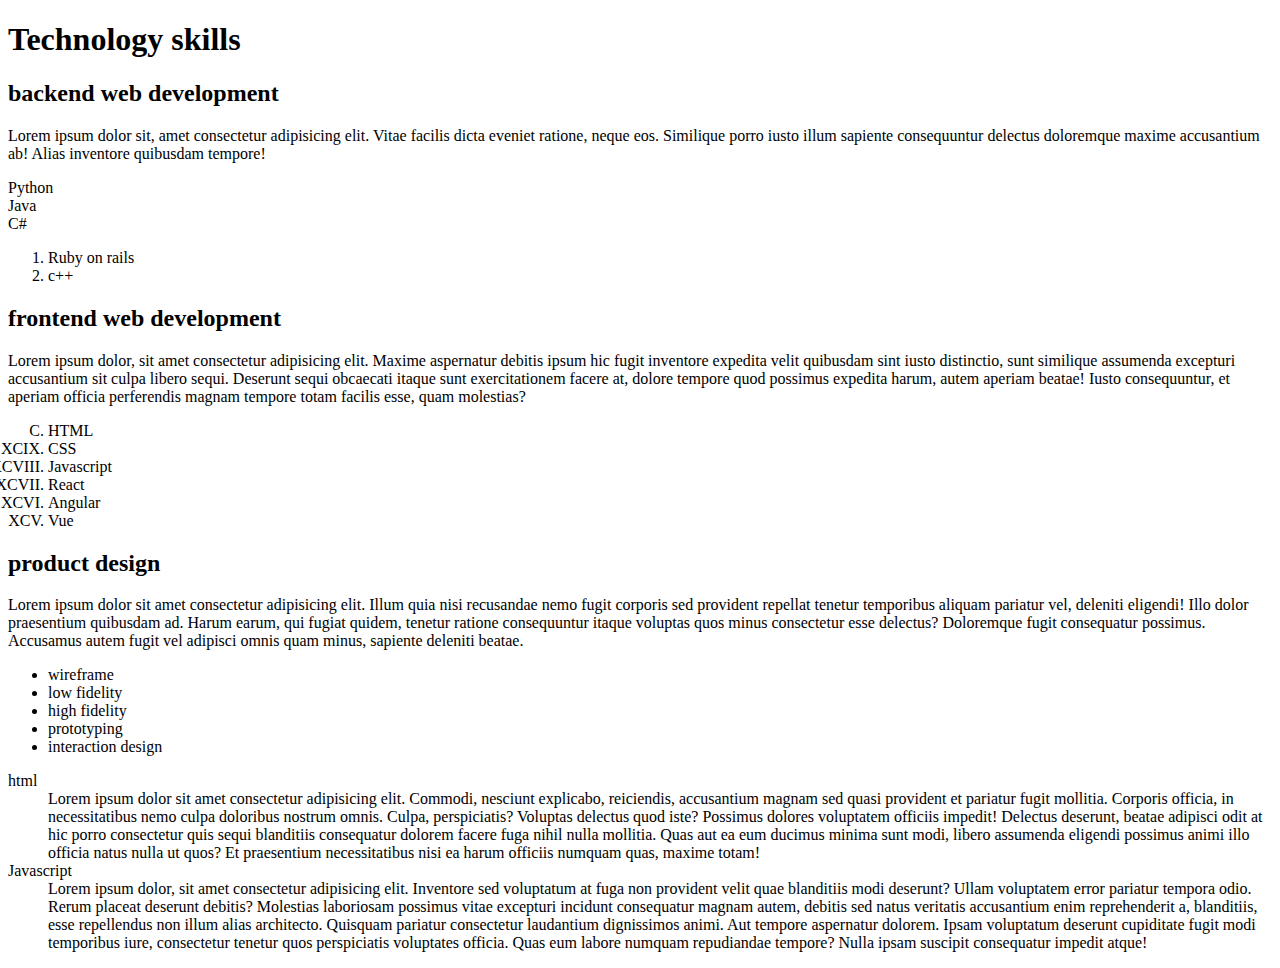
==== index.html @ cdd294df "feat: modify index html page" ====
<!DOCTYPE html>
<html lang="en">
    <head>
        <meta charset="UTF-8">
        <meta http-equiv="X-UA-Compatible" content="IE=edge">
        <meta name="viewport" content="width=device-width, initial-scale=1.0">
        <title>My first webpage</title>
    </head>
    <body>
        <nav></nav>
    <main>

        <h1>Technology skills</h1>

        <section>
            
            <h2>backend web development</h2>
            <p>Lorem ipsum dolor sit, amet consectetur adipisicing elit. Vitae facilis dicta eveniet ratione, neque eos. Similique porro iusto illum sapiente consequuntur delectus doloremque maxime accusantium ab! Alias inventore quibusdam tempore!</p>
            <li>Python</li>
            <li>Java</li>
            <li>C#</li>
            <ol>
                <li>Ruby on rails</li>
                <li>c++</li>
            </ol>
        </section>
            
            
            <section>
                
        <h2>frontend web development</h2>
        <p>Lorem ipsum dolor, sit amet consectetur adipisicing elit. Maxime aspernatur debitis ipsum hic fugit inventore expedita velit quibusdam sint iusto distinctio, sunt similique assumenda excepturi accusantium sit culpa libero sequi.
        Deserunt sequi obcaecati itaque sunt exercitationem facere at, dolore tempore quod possimus expedita harum, autem aperiam beatae! Iusto consequuntur, et aperiam officia perferendis magnam tempore totam facilis esse, quam molestias?</p>
        <ol type="I"  start="100" reversed>
            <li>HTML</li>
            <li>CSS</li>
            <li>Javascript</li>
            <li>React</li>
            <li>Angular</li>
            <li>Vue</li>
        </ol>
    </section> 
        
        <section>
            
            <h2>product design</h2>
            <p>Lorem ipsum dolor sit amet consectetur adipisicing elit. Illum quia nisi recusandae nemo fugit corporis sed provident repellat tenetur temporibus aliquam pariatur vel, deleniti eligendi! Illo dolor praesentium quibusdam ad.
            Harum earum, qui fugiat quidem, tenetur ratione consequuntur itaque voluptas quos minus consectetur esse delectus? Doloremque fugit consequatur possimus. Accusamus autem fugit vel adipisci omnis quam minus, sapiente deleniti beatae.</p>
            <ul>
                <li>wireframe</li>
                <li>low fidelity</li>
                <li>high fidelity</li>
                <li>prototyping</li>
                <li>interaction design</li>
            </ul>
            
            <dl>
                <dt>html</dt>
                <dd>Lorem ipsum dolor sit amet consectetur adipisicing elit. Commodi, nesciunt explicabo, reiciendis, accusantium magnam sed quasi provident et pariatur fugit mollitia. Corporis officia, in necessitatibus nemo culpa doloribus nostrum omnis.
                    Culpa, perspiciatis? Voluptas delectus quod iste? Possimus dolores voluptatem officiis impedit! Delectus deserunt, beatae adipisci odit at hic porro consectetur quis sequi blanditiis consequatur dolorem facere fuga nihil nulla mollitia.
                    Quas aut ea eum ducimus minima sunt modi, libero assumenda eligendi possimus animi illo officia natus nulla ut quos? Et praesentium necessitatibus nisi ea harum officiis numquam quas, maxime totam!</dd>
                    
                    <dt>Javascript</dt>
                    <dd>Lorem ipsum dolor, sit amet consectetur adipisicing elit. Inventore sed voluptatum at fuga non provident velit quae blanditiis modi deserunt? Ullam voluptatem error pariatur tempora odio. Rerum placeat deserunt debitis?
                        Molestias laboriosam possimus vitae excepturi incidunt consequatur magnam autem, debitis sed natus veritatis accusantium enim reprehenderit a, blanditiis, esse repellendus non illum alias architecto. Quisquam pariatur consectetur laudantium dignissimos animi.
                        Aut tempore aspernatur dolorem. Ipsam voluptatum deserunt cupiditate fugit modi temporibus iure, consectetur tenetur quos perspiciatis voluptates officia. Quas eum labore numquam repudiandae tempore? Nulla ipsam suscipit consequatur impedit atque!</dd>
                    </dl>
            </section>
                </main>
            </body>
            </html>
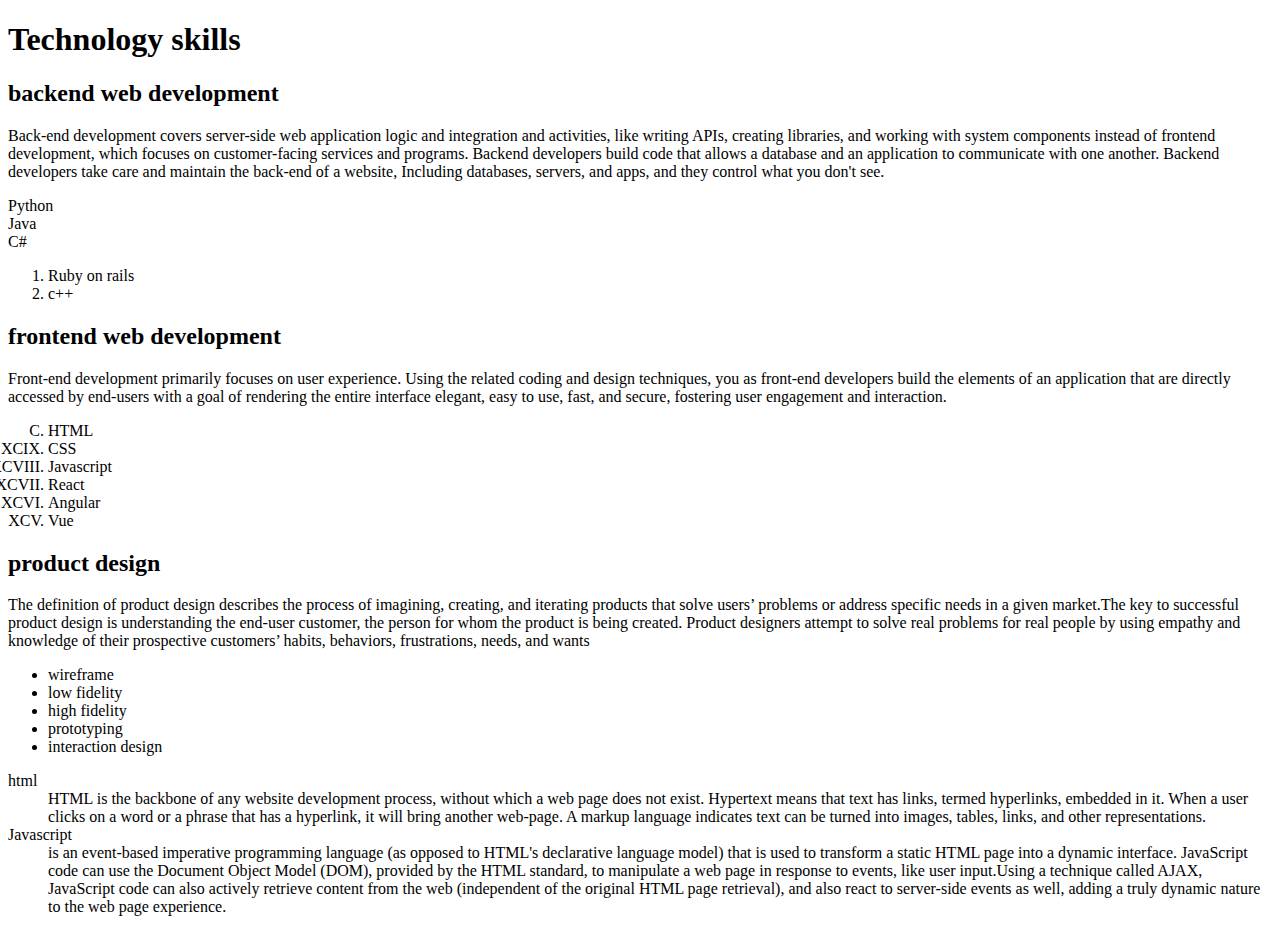
==== commit 7dc23cb4: "feat: modify index page" ====
--- a/index.html
+++ b/index.html
@@ -15,7 +15,7 @@
         <section>
             
             <h2>backend web development</h2>
-            <p>Lorem ipsum dolor sit, amet consectetur adipisicing elit. Vitae facilis dicta eveniet ratione, neque eos. Similique porro iusto illum sapiente consequuntur delectus doloremque maxime accusantium ab! Alias inventore quibusdam tempore!</p>
+            <p>Back-end development covers server-side web application logic and integration and activities, like writing APIs, creating libraries, and working with system components instead of frontend development, which focuses on customer-facing services and programs. Backend developers build code that allows a database and an application to communicate with one another. Backend developers take care and maintain the back-end of a website, Including databases, servers, and apps, and they control what you don't see.</p>
             <li>Python</li>
             <li>Java</li>
             <li>C#</li>
@@ -29,8 +29,7 @@
             <section>
                 
         <h2>frontend web development</h2>
-        <p>Lorem ipsum dolor, sit amet consectetur adipisicing elit. Maxime aspernatur debitis ipsum hic fugit inventore expedita velit quibusdam sint iusto distinctio, sunt similique assumenda excepturi accusantium sit culpa libero sequi.
-        Deserunt sequi obcaecati itaque sunt exercitationem facere at, dolore tempore quod possimus expedita harum, autem aperiam beatae! Iusto consequuntur, et aperiam officia perferendis magnam tempore totam facilis esse, quam molestias?</p>
+        <p>Front-end development primarily focuses on user experience. Using the related coding and design techniques, you as front-end developers build the elements of an application that are directly accessed by end-users with a goal of rendering the entire interface elegant, easy to use, fast, and secure, fostering user engagement and interaction.</p>
         <ol type="I"  start="100" reversed>
             <li>HTML</li>
             <li>CSS</li>
@@ -44,8 +43,7 @@
         <section>
             
             <h2>product design</h2>
-            <p>Lorem ipsum dolor sit amet consectetur adipisicing elit. Illum quia nisi recusandae nemo fugit corporis sed provident repellat tenetur temporibus aliquam pariatur vel, deleniti eligendi! Illo dolor praesentium quibusdam ad.
-            Harum earum, qui fugiat quidem, tenetur ratione consequuntur itaque voluptas quos minus consectetur esse delectus? Doloremque fugit consequatur possimus. Accusamus autem fugit vel adipisci omnis quam minus, sapiente deleniti beatae.</p>
+            <p>The definition of product design describes the process of imagining, creating, and iterating products that solve users’ problems or address specific needs in a given market.The key to successful product design is understanding the end-user customer, the person for whom the product is being created. Product designers attempt to solve real problems for real people by using empathy and knowledge of their prospective customers’ habits, behaviors, frustrations, needs, and wants</p>
             <ul>
                 <li>wireframe</li>
                 <li>low fidelity</li>
@@ -56,14 +54,10 @@
             
             <dl>
                 <dt>html</dt>
-                <dd>Lorem ipsum dolor sit amet consectetur adipisicing elit. Commodi, nesciunt explicabo, reiciendis, accusantium magnam sed quasi provident et pariatur fugit mollitia. Corporis officia, in necessitatibus nemo culpa doloribus nostrum omnis.
-                    Culpa, perspiciatis? Voluptas delectus quod iste? Possimus dolores voluptatem officiis impedit! Delectus deserunt, beatae adipisci odit at hic porro consectetur quis sequi blanditiis consequatur dolorem facere fuga nihil nulla mollitia.
-                    Quas aut ea eum ducimus minima sunt modi, libero assumenda eligendi possimus animi illo officia natus nulla ut quos? Et praesentium necessitatibus nisi ea harum officiis numquam quas, maxime totam!</dd>
+                <dd>HTML is the backbone of any website development process, without which a web page does not exist. Hypertext means that text has links, termed hyperlinks, embedded in it. When a user clicks on a word or a phrase that has a hyperlink, it will bring another web-page. A markup language indicates text can be turned into images, tables, links, and other representations.</dd>
                     
                     <dt>Javascript</dt>
-                    <dd>Lorem ipsum dolor, sit amet consectetur adipisicing elit. Inventore sed voluptatum at fuga non provident velit quae blanditiis modi deserunt? Ullam voluptatem error pariatur tempora odio. Rerum placeat deserunt debitis?
-                        Molestias laboriosam possimus vitae excepturi incidunt consequatur magnam autem, debitis sed natus veritatis accusantium enim reprehenderit a, blanditiis, esse repellendus non illum alias architecto. Quisquam pariatur consectetur laudantium dignissimos animi.
-                        Aut tempore aspernatur dolorem. Ipsam voluptatum deserunt cupiditate fugit modi temporibus iure, consectetur tenetur quos perspiciatis voluptates officia. Quas eum labore numquam repudiandae tempore? Nulla ipsam suscipit consequatur impedit atque!</dd>
+                    <dd>is an event-based imperative programming language (as opposed to HTML's declarative language model) that is used to transform a static HTML page into a dynamic interface. JavaScript code can use the Document Object Model (DOM), provided by the HTML standard, to manipulate a web page in response to events, like user input.Using a technique called AJAX, JavaScript code can also actively retrieve content from the web (independent of the original HTML page retrieval), and also react to server-side events as well, adding a truly dynamic nature to the web page experience.</dd>
                     </dl>
             </section>
                 </main>
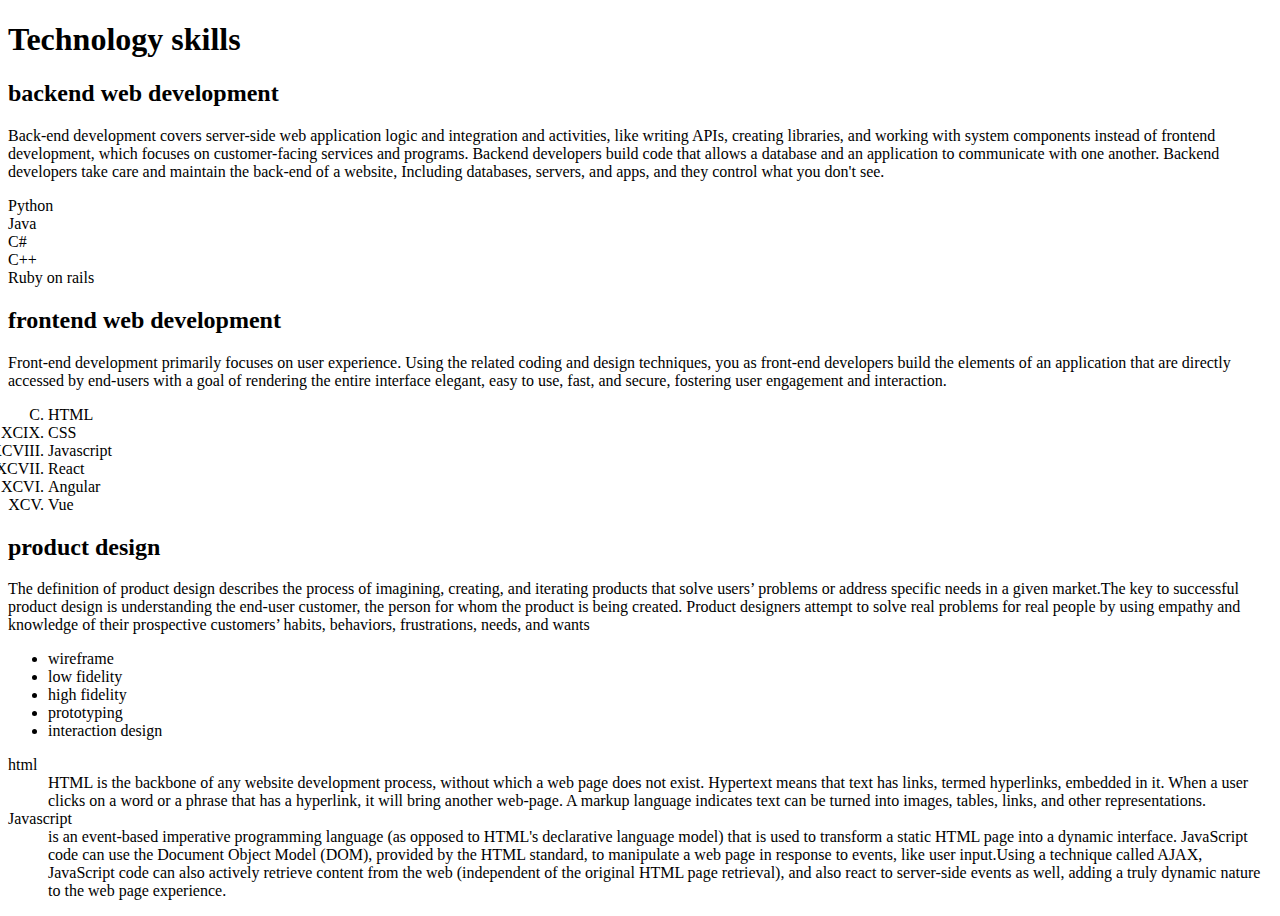
==== commit fe02d2f6: "feat: modify index page" ====
--- a/index.html
+++ b/index.html
@@ -19,10 +19,9 @@
             <li>Python</li>
             <li>Java</li>
             <li>C#</li>
-            <ol>
-                <li>Ruby on rails</li>
-                <li>c++</li>
-            </ol>
+            <li>C++</li>
+            <li>Ruby on rails</li>
+        
         </section>
             
             
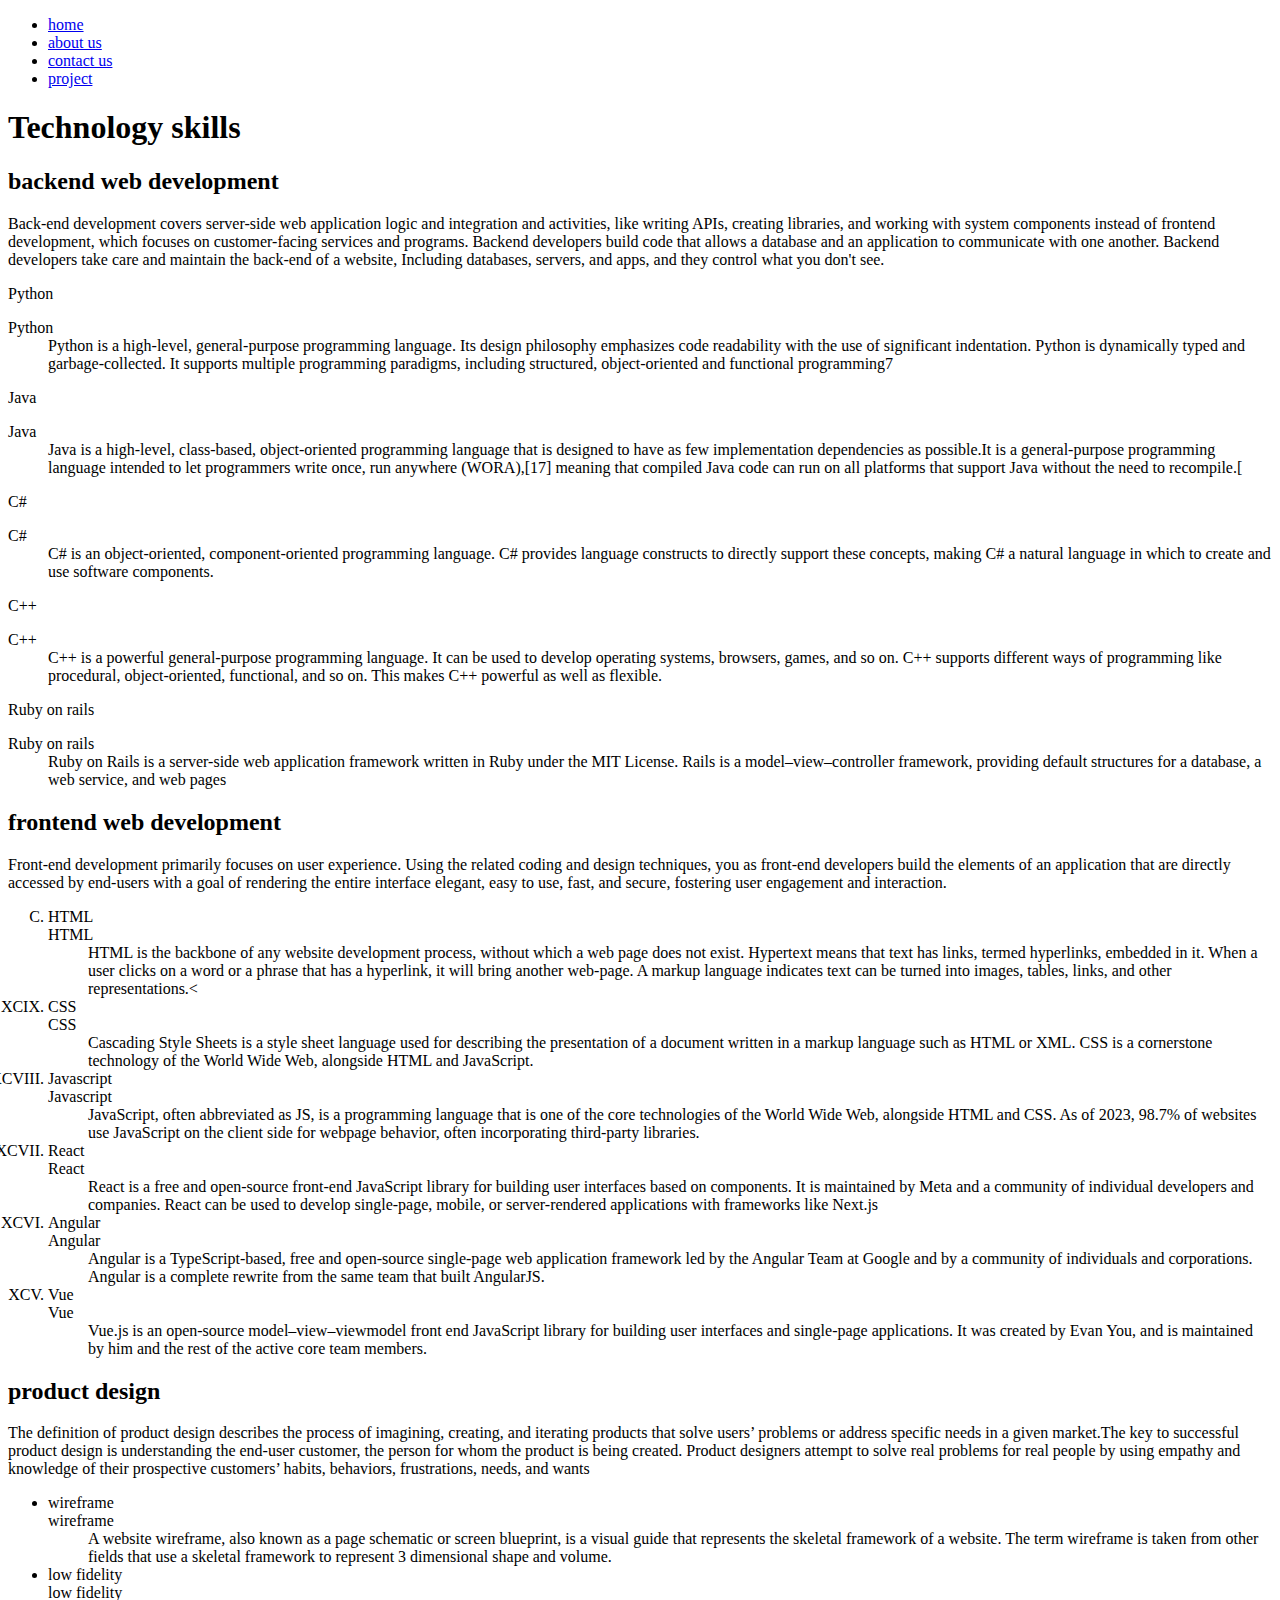
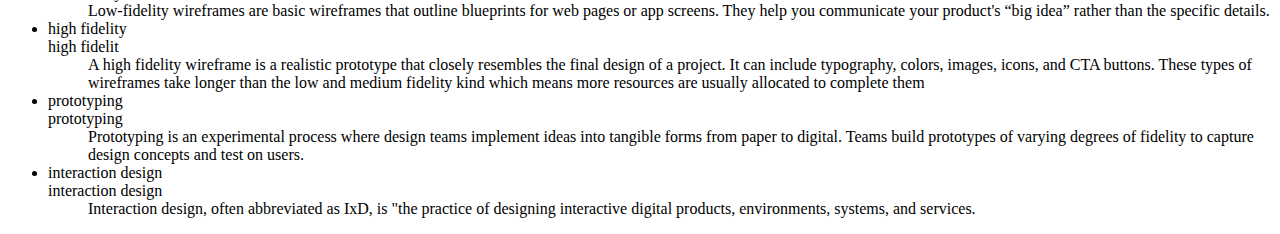
==== commit 8e75b07c: "feat: modify index html page" ====
--- a/index.html
+++ b/index.html
@@ -7,7 +7,16 @@
         <title>My first webpage</title>
     </head>
     <body>
-        <nav></nav>
+        <header>
+            <nav>
+            <ul>
+                <li><a href="./index.html">home</a></li>
+                <li><a href="./about.html">about us</a></li>
+                <li><a href="./contact.html">contact us</a></li>
+                <li><a href="./second.html">project</a></li>
+            </ul>
+        </nav>
+    </header>
     <main>
 
         <h1>Technology skills</h1>
@@ -17,10 +26,31 @@
             <h2>backend web development</h2>
             <p>Back-end development covers server-side web application logic and integration and activities, like writing APIs, creating libraries, and working with system components instead of frontend development, which focuses on customer-facing services and programs. Backend developers build code that allows a database and an application to communicate with one another. Backend developers take care and maintain the back-end of a website, Including databases, servers, and apps, and they control what you don't see.</p>
             <li>Python</li>
+                <dl>
+                    <dt>Python</dt>
+                    <dd>Python is a high-level, general-purpose programming language. Its design philosophy emphasizes code readability with the use of significant indentation. Python is dynamically typed and garbage-collected. It supports multiple programming paradigms, including structured, object-oriented and functional programming7</dd>
+                </dl>
+
             <li>Java</li>
+                <dl>
+                    <dt>Java</dt>
+                    <dd>Java is a high-level, class-based, object-oriented programming language that is designed to have as few implementation dependencies as possible.It is a general-purpose programming language intended to let programmers write once, run anywhere (WORA),[17] meaning that compiled Java code can run on all platforms that support Java without the need to recompile.[</dd>
+                </dl>
             <li>C#</li>
+              <dl>
+                <dt>C#</dt>
+                <dd>C# is an object-oriented, component-oriented programming language. C# provides language constructs to directly support these concepts, making C# a natural language in which to create and use software components.</dd>
+              </dl>
             <li>C++</li>
+            <dl>
+                <dt>C++</dt>
+                <dd>C++ is a powerful general-purpose programming language. It can be used to develop operating systems, browsers, games, and so on. C++ supports different ways of programming like procedural, object-oriented, functional, and so on. This makes C++ powerful as well as flexible.</dd>
+            </dl>
             <li>Ruby on rails</li>
+               <dl>
+                <dt>Ruby on rails</dt>
+                <dd>Ruby on Rails is a server-side web application framework written in Ruby under the MIT License. Rails is a model–view–controller framework, providing default structures for a database, a web service, and web pages</dd>
+               </dl>
         
         </section>
             
@@ -31,11 +61,35 @@
         <p>Front-end development primarily focuses on user experience. Using the related coding and design techniques, you as front-end developers build the elements of an application that are directly accessed by end-users with a goal of rendering the entire interface elegant, easy to use, fast, and secure, fostering user engagement and interaction.</p>
         <ol type="I"  start="100" reversed>
             <li>HTML</li>
+               <dl>
+                <dt>HTML</dt>
+                <dd>HTML is the backbone of any website development process, without which a web page does not exist. Hypertext means that text has links, termed hyperlinks, embedded in it. When a user clicks on a word or a phrase that has a hyperlink, it will bring another web-page. A markup language indicates text can be turned into images, tables, links, and other representations.<</dd>
+               </dl>
             <li>CSS</li>
+            <dl>
+                <dt>CSS</dt>
+                <dd>Cascading Style Sheets is a style sheet language used for describing the presentation of a document written in a markup language such as HTML or XML. CSS is a cornerstone technology of the World Wide Web, alongside HTML and JavaScript.</dd>
+            </dl>
             <li>Javascript</li>
+            <dl>
+                <dt>Javascript</dt>
+                <dd>JavaScript, often abbreviated as JS, is a programming language that is one of the core technologies of the World Wide Web, alongside HTML and CSS. As of 2023, 98.7% of websites use JavaScript on the client side for webpage behavior, often incorporating third-party libraries.</dd>
+            </dl>
             <li>React</li>
+            <dl>
+                <dt>React</dt>
+                <dd>React is a free and open-source front-end JavaScript library for building user interfaces based on components. It is maintained by Meta and a community of individual developers and companies. React can be used to develop single-page, mobile, or server-rendered applications with frameworks like Next.js</dd>
+            </dl>
             <li>Angular</li>
+            <dl>
+                <dt>Angular</dt>
+                <dd>Angular is a TypeScript-based, free and open-source single-page web application framework led by the Angular Team at Google and by a community of individuals and corporations. Angular is a complete rewrite from the same team that built AngularJS.</dd>
+            </dl>
             <li>Vue</li>
+            <dl>
+                <dt>Vue</dt>
+                <dd>Vue.js is an open-source model–view–viewmodel front end JavaScript library for building user interfaces and single-page applications. It was created by Evan You, and is maintained by him and the rest of the active core team members. </dd>
+            </dl>
         </ol>
     </section> 
         
@@ -45,20 +99,32 @@
             <p>The definition of product design describes the process of imagining, creating, and iterating products that solve users’ problems or address specific needs in a given market.The key to successful product design is understanding the end-user customer, the person for whom the product is being created. Product designers attempt to solve real problems for real people by using empathy and knowledge of their prospective customers’ habits, behaviors, frustrations, needs, and wants</p>
             <ul>
                 <li>wireframe</li>
+                <dl>
+                    <dt>wireframe</dt>
+                    <dd>A website wireframe, also known as a page schematic or screen blueprint, is a visual guide that represents the skeletal framework of a website. The term wireframe is taken from other fields that use a skeletal framework to represent 3 dimensional shape and volume.</dd>
+                </dl>
                 <li>low fidelity</li>
+                <dl>
+                    <dt>low fidelity</dt>
+                    <dd>Low-fidelity wireframes are basic wireframes that outline blueprints for web pages or app screens. They help you communicate your product's “big idea” rather than the specific details.</dd>
+                </dl>
                 <li>high fidelity</li>
+                   <dl>
+                    <dt>high fidelit</dt>
+                    <dd>A high fidelity wireframe is a realistic prototype that closely resembles the final design of a project. It can include typography, colors, images, icons, and CTA buttons. These types of wireframes take longer than the low and medium fidelity kind which means more resources are usually allocated to complete them</dd>
+                   </dl>
                 <li>prototyping</li>
+                <dl>
+                    <dt>prototyping</dt>
+                    <dd>Prototyping is an experimental process where design teams implement ideas into tangible forms from paper to digital. Teams build prototypes of varying degrees of fidelity to capture design concepts and test on users.</dd>
+                </dl>
                 <li>interaction design</li>
+                <dl>
+                    <dt>interaction design</dt>
+                    <dd>Interaction design, often abbreviated as IxD, is "the practice of designing interactive digital products, environments, systems, and services.</dd>
+                </dl>
             </ul>
-            
-            <dl>
-                <dt>html</dt>
-                <dd>HTML is the backbone of any website development process, without which a web page does not exist. Hypertext means that text has links, termed hyperlinks, embedded in it. When a user clicks on a word or a phrase that has a hyperlink, it will bring another web-page. A markup language indicates text can be turned into images, tables, links, and other representations.</dd>
-                    
-                    <dt>Javascript</dt>
-                    <dd>is an event-based imperative programming language (as opposed to HTML's declarative language model) that is used to transform a static HTML page into a dynamic interface. JavaScript code can use the Document Object Model (DOM), provided by the HTML standard, to manipulate a web page in response to events, like user input.Using a technique called AJAX, JavaScript code can also actively retrieve content from the web (independent of the original HTML page retrieval), and also react to server-side events as well, adding a truly dynamic nature to the web page experience.</dd>
-                    </dl>
             </section>
                 </main>
             </body>
-            </html>+            </html>  